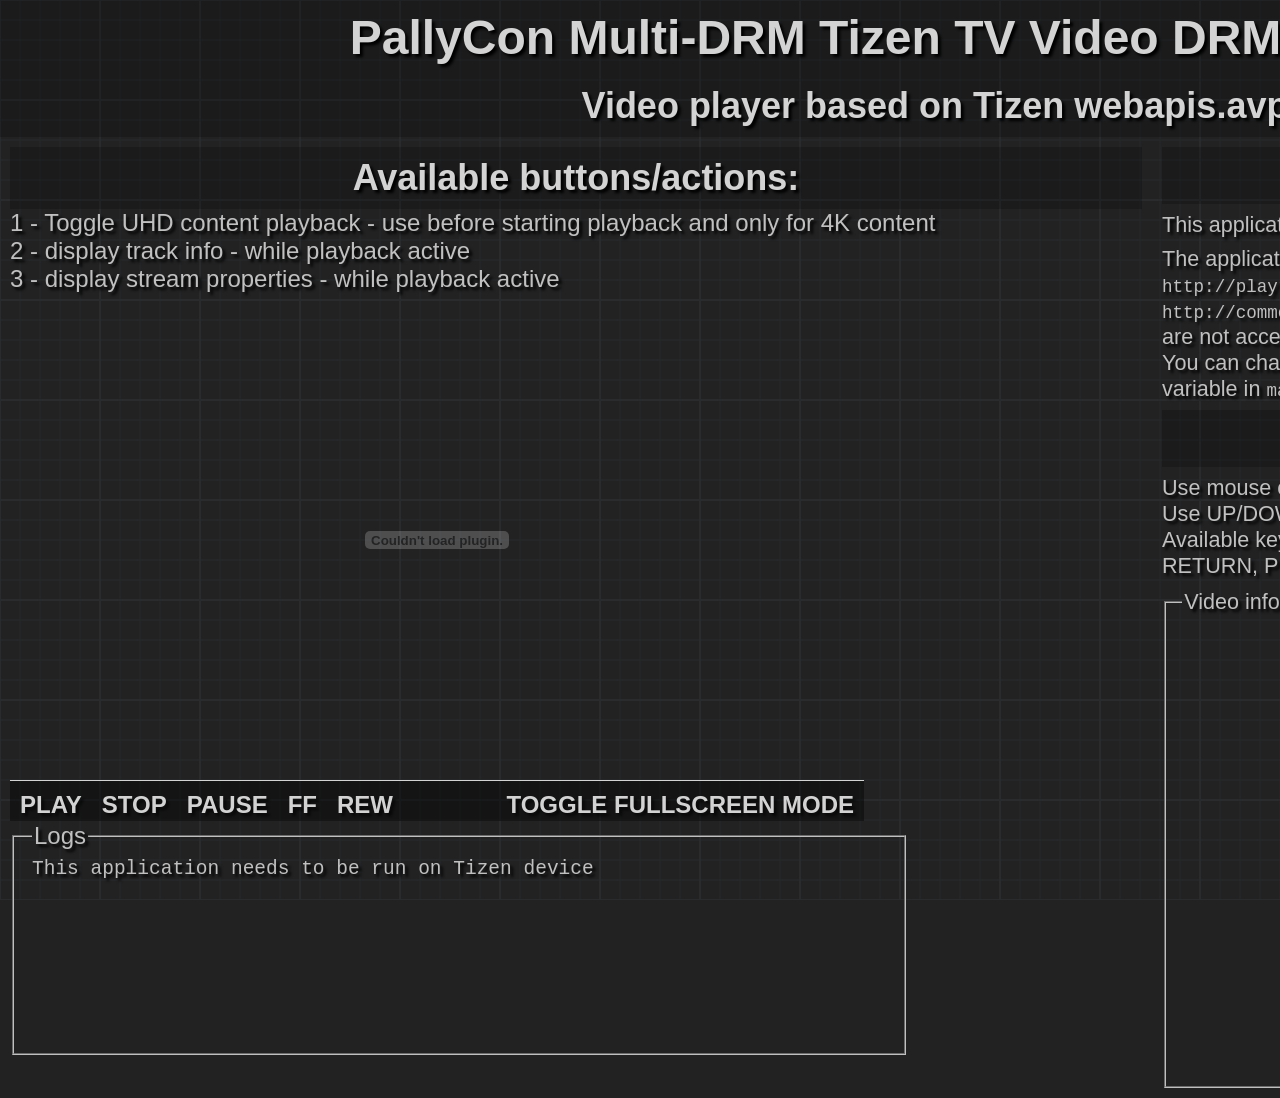
==== PallyConTizen-AVPlay-Sample/index.html @ bedc84b5 "[Add] : Tizen AVPlay API and HTML Shaka Player Sample" ====
<!DOCTYPE html>
<html>
<head>
<meta charset="utf-8" />
<meta name="viewport"
      content="width=1920" />
<meta name="description"
	content="Example PallyCon Multi-DRM video player application using Tizen webapis.avplay" />

<title>PallyCon Multi-DRM Tizen Video Sample App</title>


<script type='text/javascript' src='$WEBAPIS/webapis/webapis.js'></script>

<link rel="stylesheet" type="text/css" href="css/style.css" />
<script src="js/videoPlayer.js"></script>
<script src="js/main.js"></script>
</head>

<body>
    <h1>PallyCon Multi-DRM Tizen TV Video DRM Sample App</h1>
    <h2>Video player based on Tizen webapis.avplay</h2>

    <div class="left">
        <h2>Available buttons/actions:</h2>
        <div>
            1 - Toggle UHD content playback - use before starting playback and only for 4K content<br>
            2 - display track info - while playback active<br>
            3 - display stream properties - while playback active
        </div>

        <ul class='drms'></ul>

        <object id="av-player" type="application/avplayer"></object>
        <div class="video-controls">
            <div class="play">PLAY</div>
            <div class="stop">STOP</div>
            <div class="pause">PAUSE</div>
            <div class="ff">FF</div>
            <div class="rew">REW</div>
            <div class="fullscreen">TOGGLE FULLSCREEN MODE</div>
        </div>

        <fieldset id="logsFieldset">
            <legend>Logs</legend>
            <div class="logs" id="logs"></div>
        </fieldset>
    </div>

    <div class="right">
        <h2>Info</h2>

        <p>This application demonstrates the use of AVPlay based player with DRM</p>

        <p>The application downloads video content from <code>http://playready.directtaps.net</code> and <code>http://commondatastorage.googleapis.com</code> - it will not work if these domains are not accessible<br>

            You can change the source for video content by modifying contents of <code>drms</code> variable in <code>main.js</code> file</cide></p>

        <p></p>

        <h2>Operation</h2>

        <p>Use mouse or remote to operate on video player.<br />
            Use UP/DOWN arrows to select DRM system<br/>
            Available keys: PLAY, PAUSE, FW, RW, STOP, ENTER (Fullscreen), RETURN, PLAY/PAUSE (Smart Remote 2015)</p>

        <fieldset>
            <legend>Video info</legend>
            <div class="logs" id="info"></div>
        </fieldset>

    </div>



</body>
</html>
---- PallyConTizen-AVPlay-Sample/css/style.css ----
@CHARSET "UTF-8";

body {
    font-size: 1.5em;
    padding: 0;
    margin: 0;
    width: 1920px;
    height: 1080px;
    overflow: hidden;
    background-color: #222222;
    color: silver;
    text-shadow: #000 3px 3px 3px;
    font-family: 'Open Sans', sans-serif;
}

body:after {
    content: "";
    display: block;
    position: absolute;
    top: 0;
    left: 0;
    background-image: url('../images/lightblue_empty_grid.svg');
    width: 100%;
    height: 100%;
    opacity: 0.05;
    z-index: -1;
}

h1, h2, h3, h4, h5, h6 {
    font-family: sans-serif;
    text-align: center;
    padding: 10px;
    color: lightgray;
    background: rgba(0, 0, 0, 0.2);
    margin: 0;
}

p {
    margin: 8px 0;
}

.left, .right {
    width: 50%;
    float: left;
    padding: 10px;
    box-sizing: border-box;
}

.left {
    width: 60%;
}

.right {
    width: 40%;
    font-size: 0.9em;
}

.logs {
    border: 0px;
    overflow: auto;
    font-family: monospace;
}

fieldset {
    margin-top: 10px;
}

#av-player {
    z-index: -1;
    width: 854px;
    height: 480px;
    display: block;
    position: fixed;
    top: 300px;
    left: 10px;
}

#av-player.fullscreenMode {
    top: 0;
    left: 0;
    width: 1920px;
    height: 1080px;
    z-index: 1;
}

.drms {
    font-size: 30px;
    margin-left: 860px;
}

.drmFocused {
    color: #FFF;
    background-color: #666;
    width: 200px;
}

#streamParams {
    visibility: hidden;
    font-size: 30px;
    width: 500px;
    padding: 5px;
}

.video-controls {
    z-index: 2;
    margin: 0;
    padding: 0;
    width: 854px;
    height: 40px;
    border-top: solid 1px #fff;
    background-color: rgba(0, 0, 0, 0.5);
    opacity: 0.8;
    position: fixed;
    top: 780px;
    left: 10px;
}

.video-controls.fullscreenMode {
    top: 1040px;
    left: 0;
    width: 1920px;
}

.video-controls div {
    float: left;
    color: #fff;
    font-weight: bold;
    padding: 10px;
    cursor: pointer;
}

.video-controls div.fullscreen {
    float: right;
}

#info {
    height: 450px;
}

#logsFieldset {
    position: fixed;
    top: 812px;
}

#logs {
    height: 180px;
    width: 854px;
}

#version {
    position: fixed;
    top: 5px;
    left: 5px;
}
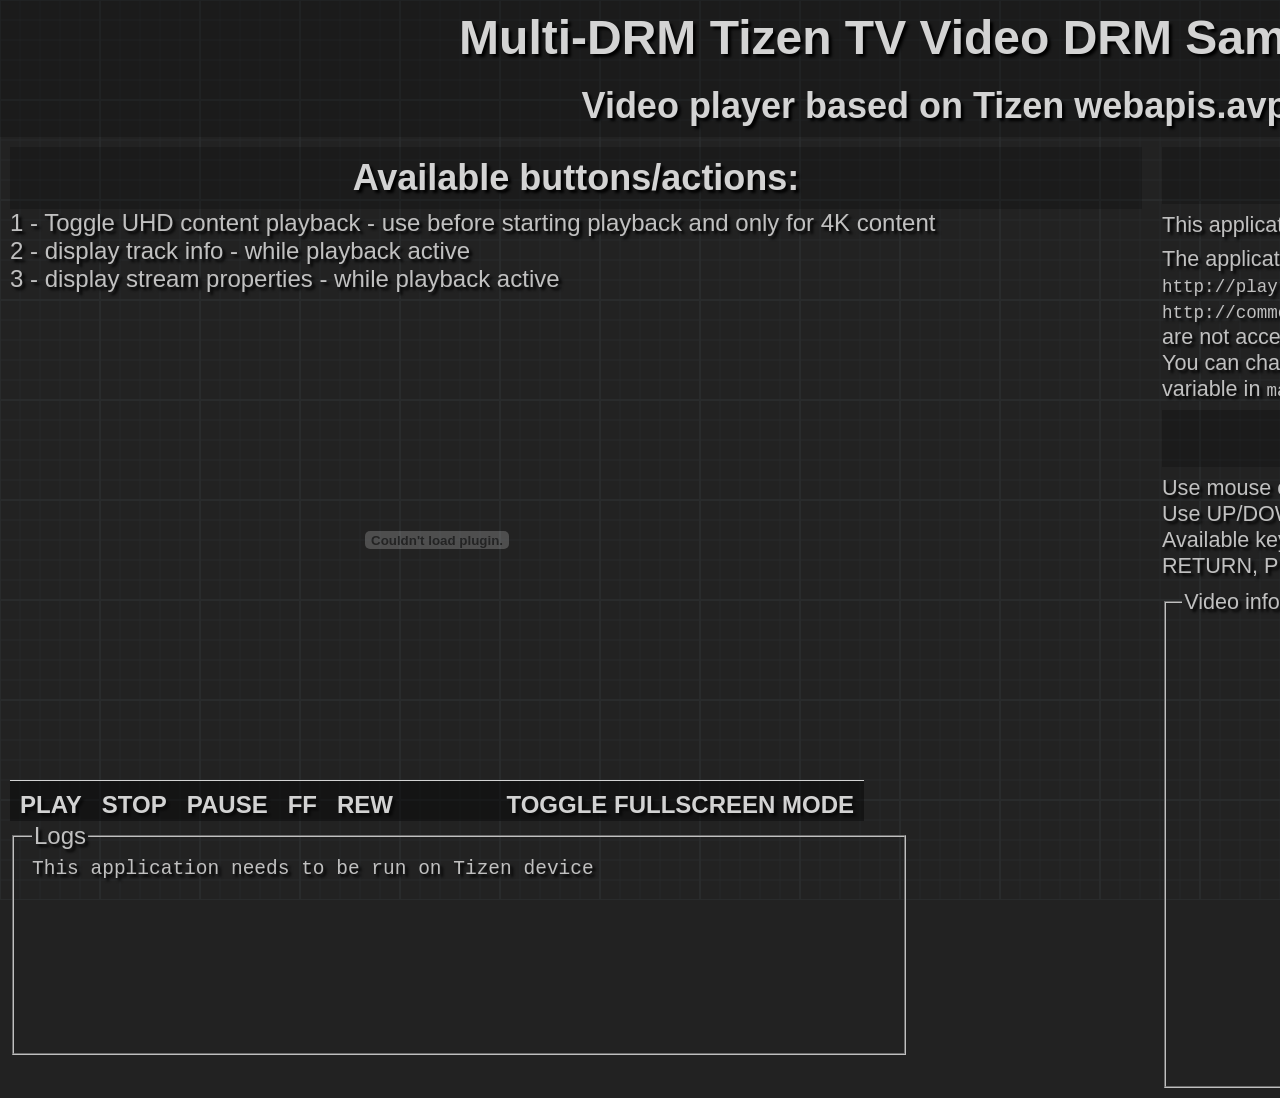
==== commit 06dbc524: "[Update] : Rename product to doverunner" ====
--- a/PallyConTizen-AVPlay-Sample/index.html
+++ b/PallyConTizen-AVPlay-Sample/index.html
@@ -5,9 +5,9 @@
 <meta name="viewport"
       content="width=1920" />
 <meta name="description"
-	content="Example PallyCon Multi-DRM video player application using Tizen webapis.avplay" />
+	content="Example Multi-DRM video player application using Tizen webapis.avplay" />
 
-<title>PallyCon Multi-DRM Tizen Video Sample App</title>
+<title>Multi-DRM Tizen Video Sample App</title>
 
 
 <script type='text/javascript' src='$WEBAPIS/webapis/webapis.js'></script>
@@ -18,7 +18,7 @@
 </head>
 
 <body>
-    <h1>PallyCon Multi-DRM Tizen TV Video DRM Sample App</h1>
+    <h1>Multi-DRM Tizen TV Video DRM Sample App</h1>
     <h2>Video player based on Tizen webapis.avplay</h2>
 
     <div class="left">
